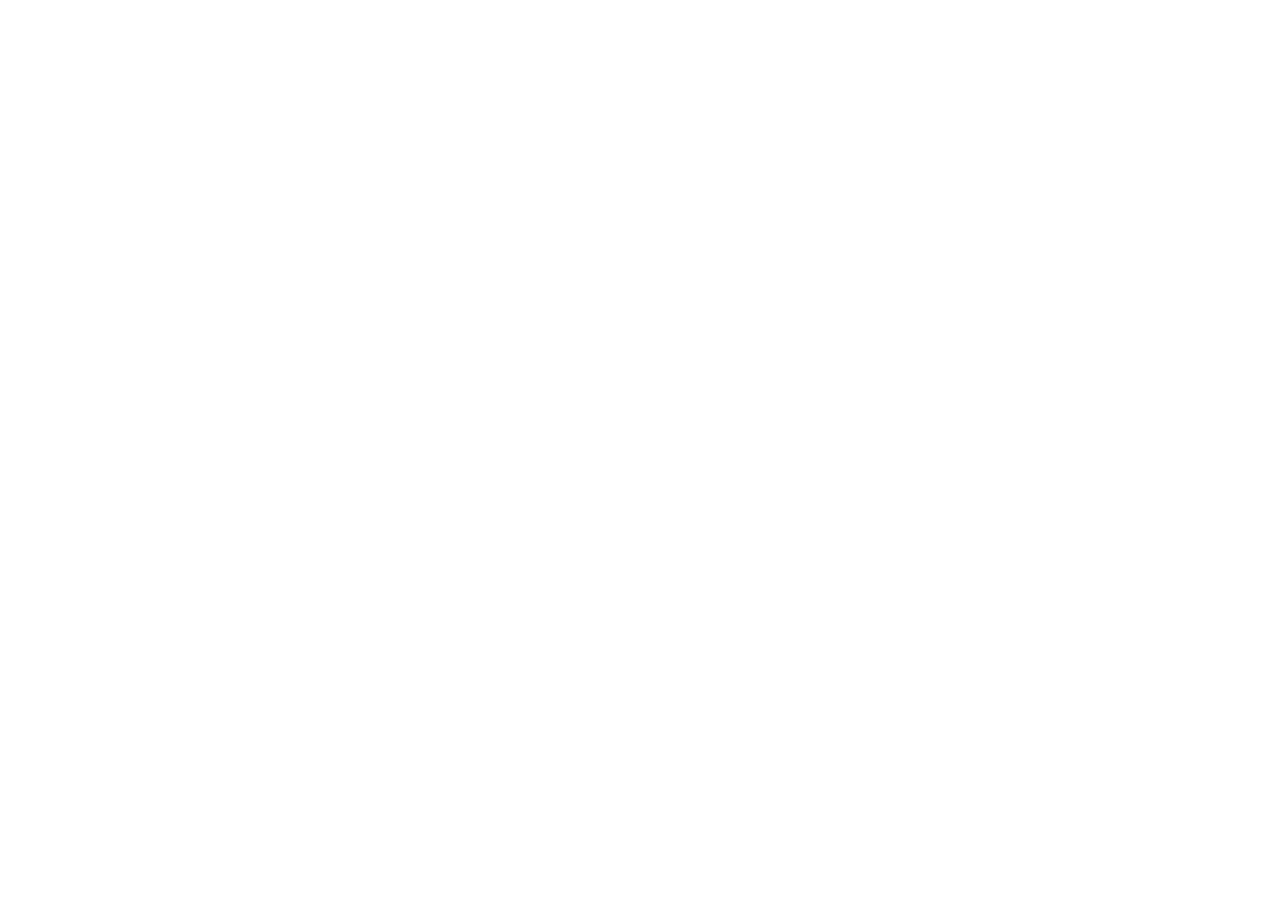
==== Portfolio/portfolio.html @ b451eeb9 "v1" ====
<!DOCTYPE html>
<html lang="pt-br">
<head>
    <meta charset="UTF-8">
    <meta name="viewport" content="width=device-width, initial-scale=1.0">
    <title>Portfólio</title>
</head>
<body>
    
</body>
</html>
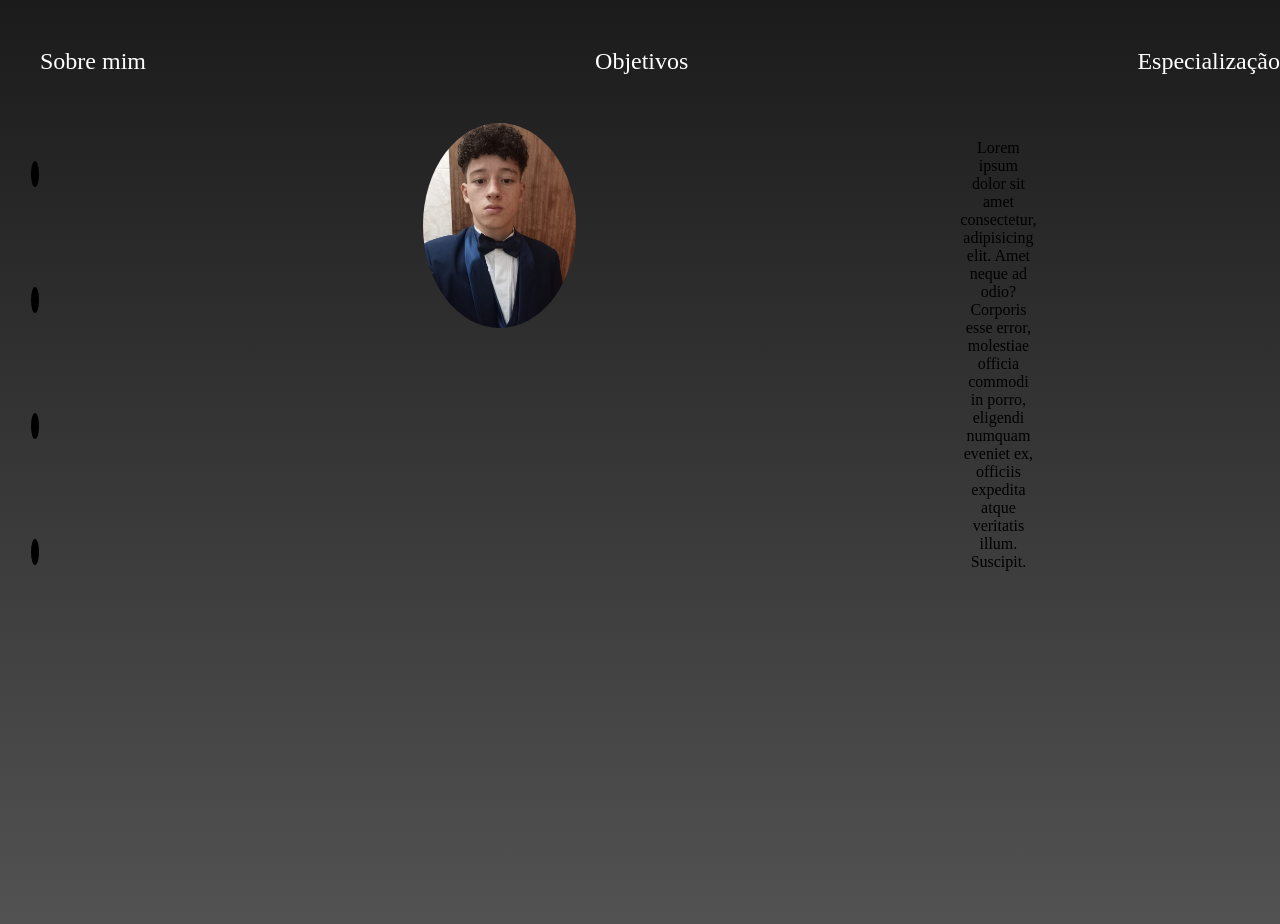
==== commit 3b5dde7a: "v2" ====
--- a/Portfolio/portfolio.html
+++ b/Portfolio/portfolio.html
@@ -1,11 +1,40 @@
 <!DOCTYPE html>
 <html lang="pt-br">
-<head>
-    <meta charset="UTF-8">
-    <meta name="viewport" content="width=device-width, initial-scale=1.0">
-    <title>Portfólio</title>
-</head>
-<body>
-    
-</body>
+    <head>
+        <meta charset="UTF-8">
+        <meta name="viewport" content="width=device-width, initial-scale=1.0">
+        <title>Portfólio</title>
+        <link rel="stylesheet" href="/Css/div.css">
+    </head>
+    <body>
+        <ul>
+            <li>
+                <p>Sobre mim</p>
+            </li>
+             <li>
+                <p>Objetivos</p>
+            </li>
+             <li>
+                <p>Especialização</p>
+            </li>
+        </ul>
+        <div class="estrutura">
+            <div class="icones">
+                <div class="carro">
+                    <img src="/img/carro-removebg-preview.png">
+                </div>
+                <div class="aviao">
+                    <img src="/img/aviao-removebg-preview.png">
+                </div>
+                <div class="musica">
+                    <img src="/img/musica-removebg-preview.png">
+                </div>
+                <div class="curriculo">
+                    <img src="/img/curriculo-removebg-preview.png">
+                </div>
+            </div>
+            <img  class="kaio" src="/img/kaio.png" alt="" >
+            <p>Lorem ipsum dolor sit amet consectetur, adipisicing elit. Amet neque ad odio? Corporis esse error, molestiae officia commodi in porro, eligendi numquam eveniet ex, officiis expedita atque veritatis illum. Suscipit.</p>
+        </div>
+    </body>
 </html>
--- a/Css/div.css
+++ b/Css/div.css
@@ -0,0 +1,76 @@
+.icones{
+    width: 10%;
+    gap: 100px;
+    display: flex;
+    flex-direction: column;
+    margin-top: 5%; 
+    margin-left: 4%;
+}
+
+.icones img{
+    max-width: 100%;
+    max-height: 100%;
+}
+
+.carro {
+  background-color: white;
+  border: solid black 4px;
+  border-radius: 50%;
+}
+
+.aviao {
+  background-color: white; 
+  border: solid black 4px;
+   border-radius: 50%;
+}
+
+.musica {
+  background-color: white; 
+  border: solid black 4px;
+   border-radius: 50%;
+}
+
+.curriculo {
+  background-color: white; 
+  border: solid black 4px;
+   border-radius: 50%;
+}
+
+body{
+    margin: 0; 
+    min-height: 100vh; 
+    background: linear-gradient(rgb(28, 27, 27), rgb(83, 82, 82));
+    
+}
+
+.menu{
+    justify-content: center;
+    gap: 100px;
+}
+
+ul{
+    display: flex;
+    justify-content: space-between;
+    font-size: 150%;
+    color: white;
+    list-style-type: none;
+}
+
+.estrutura{
+    display: flex;
+    gap: 50%;
+    max-width: 60%;
+}
+
+.estrutura p{
+    text-align: center;
+    max-width: 100%;
+}
+
+.kaio{
+    width: 20%;
+    height: 20%;
+    border-radius: 60%;
+}
+
+
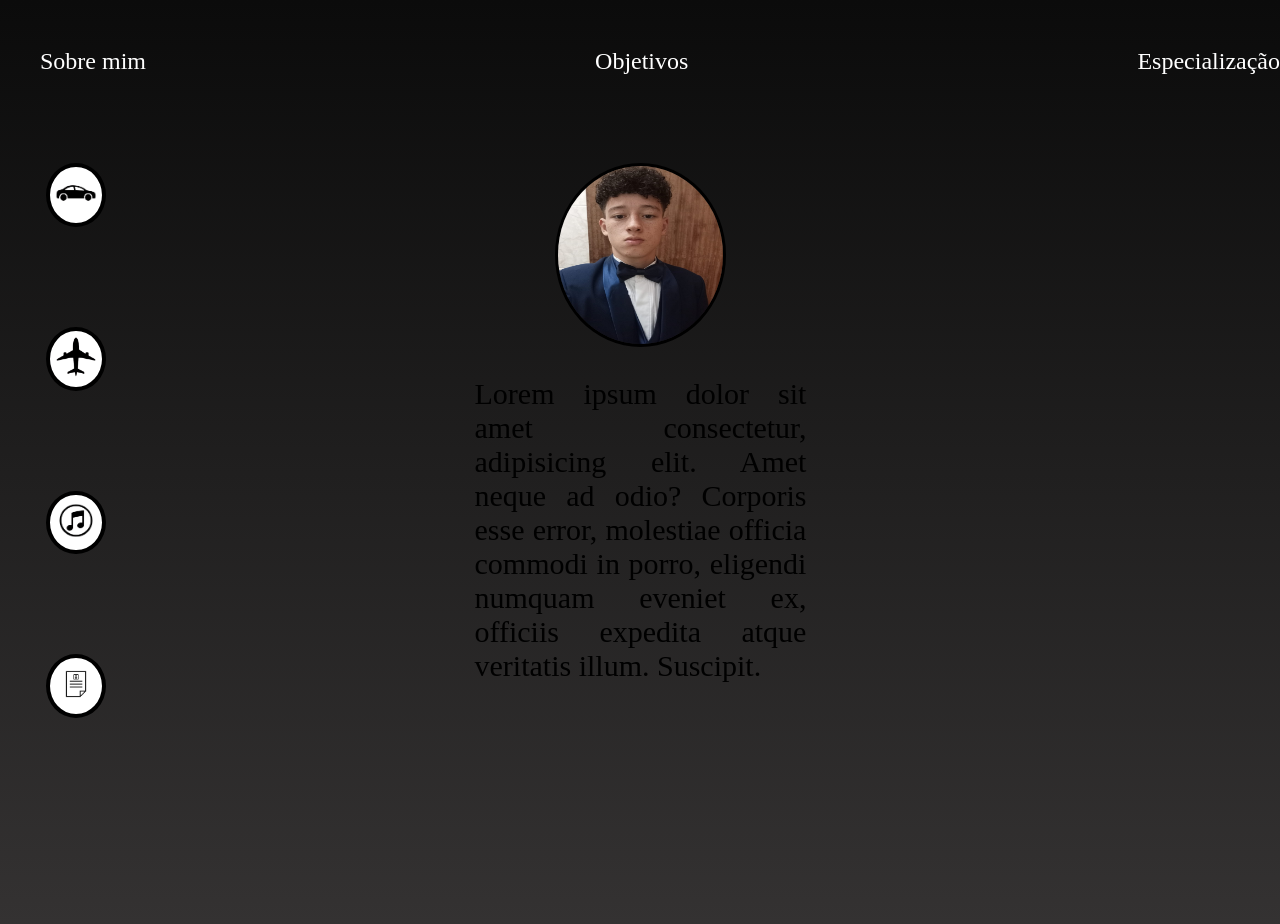
==== commit 621eb503: "v3" ====
--- a/Portfolio/portfolio.html
+++ b/Portfolio/portfolio.html
@@ -9,32 +9,67 @@
     <body>
         <ul>
             <li>
-                <p>Sobre mim</p>
+                <p>
+                    <div class="palavra-link">
+                        Sobre mim
+                        <div class="aba-flutuante">
+                             <h3>Nasci ontem</h3>
+                             <p>O sol é quadrado</p>
+                        </div>
+                    </div>
+                </p>
             </li>
              <li>
-                <p>Objetivos</p>
+                <p>
+                    <div class="palavra-link">
+                        Objetivos
+                        <div class="aba-flutuante">
+                             <h3>Nasci anteontem</h3>
+                             <p>O sol é quadrado</p>
+                        </div>
+                    </div>
+                </p>
             </li>
              <li>
-                <p>Especialização</p>
+                <p>
+                    <div class="palavra-link">
+                        Especialização
+                        <div class="aba-flutuante">
+                             <h3>Nasci depois de amanha</h3>
+                             <p>O sol é redondo</p>
+                        </div>
+                    </div>
+                </p>
             </li>
         </ul>
         <div class="estrutura">
             <div class="icones">
                 <div class="carro">
-                    <img src="/img/carro-removebg-preview.png">
+                    <a href="https://github.com/yhaguihara/projeto_carros.git">
+                        <img src="/img/carro-removebg-preview.png">
+                    </a>
                 </div>
                 <div class="aviao">
-                    <img src="/img/aviao-removebg-preview.png">
+                    <a href="https://github.com/kaiosilvadospraseres-ai/Projeto_Viagens.git">
+                        <img src="/img/aviao-removebg-preview.png">
+                    </a>
                 </div>
                 <div class="musica">
-                    <img src="/img/musica-removebg-preview.png">
+                    <a href="https://github.com/yhaguihara/PlayLista">
+                        <img src="/img/musica-removebg-preview.png">
+                    </a>
                 </div>
                 <div class="curriculo">
-                    <img src="/img/curriculo-removebg-preview.png">
+                    <a href="https://github.com/kaiosilvadospraseres-ai/Projeto_Curriculo.git">
+                        <img src="/img/curriculo-removebg-preview.png" alt="Está imagem te levara ao repositório do curriculo ">
+                    </a>
                 </div>
             </div>
-            <img  class="kaio" src="/img/kaio.png" alt="" >
-            <p>Lorem ipsum dolor sit amet consectetur, adipisicing elit. Amet neque ad odio? Corporis esse error, molestiae officia commodi in porro, eligendi numquam eveniet ex, officiis expedita atque veritatis illum. Suscipit.</p>
+            <div class="texto">
+                <img class="kaio" src="/img/kaio.png" alt="" >
+                <p>Lorem ipsum dolor sit amet consectetur, adipisicing elit. Amet neque ad odio? Corporis esse error, molestiae officia commodi in porro, eligendi numquam eveniet ex, officiis expedita atque veritatis illum. Suscipit.</p>
+            </div>
+            
         </div>
     </body>
 </html>
--- a/Css/div.css
+++ b/Css/div.css
@@ -1,15 +1,14 @@
 .icones{
-    width: 10%;
+    width: 40%;
     gap: 100px;
     display: flex;
-    flex-direction: column;
-    margin-top: 5%; 
+    flex-direction: column; 
     margin-left: 4%;
 }
 
 .icones img{
     max-width: 100%;
-    max-height: 100%;
+    height: auto;
 }
 
 .carro {
@@ -39,8 +38,7 @@
 body{
     margin: 0; 
     min-height: 100vh; 
-    background: linear-gradient(rgb(28, 27, 27), rgb(83, 82, 82));
-    
+    background: linear-gradient(rgb(11, 11, 11), rgb(52, 50, 50));
 }
 
 .menu{
@@ -58,19 +56,57 @@
 
 .estrutura{
     display: flex;
-    gap: 50%;
-    max-width: 60%;
+    max-width: 90%;
+    gap: 32%;
+    height: large;
+    margin-top: 5%;
 }
 
 .estrutura p{
-    text-align: center;
+    text-align: justify;
     max-width: 100%;
+    font-size: 30px;
 }
 
 .kaio{
-    width: 20%;
-    height: 20%;
+    display: flex;
+    width: 50%;
+    height: 30%;
     border-radius: 60%;
+    margin: auto;
+    border: solid black 3px;
 }
 
+.texto{
+    margin-right: 30%;
+    
+}
 
+.palavra-link {
+  color: white;
+  cursor: pointer;
+  text-decoration: underline;
+  position: relative; /* Importante para posicionar a aba corretamente */
+  display: inline-block;
+  text-decoration: none;
+}
+
+/* Estilo da "aba" que começa escondida */
+.aba-flutuante {
+  display: none; /* Esconde a aba por padrão */
+  position: absolute;
+  top: 100%; /* Faz a aba aparecer logo abaixo da palavra */
+  left: 0;
+  background-color: white;
+  border: 1px solid #ccc;
+  box-shadow: 0px 4px 8px rgba(0,0,0,0.2);
+  padding: 15px;
+  border-radius: 8px;
+  width: 250px;
+  z-index: 10; /* Garante que ela fique por cima de outros textos */
+  background: linear-gradient(black,gray);
+}
+
+.palavra-link:hover .aba-flutuante {
+  display: block;
+}
